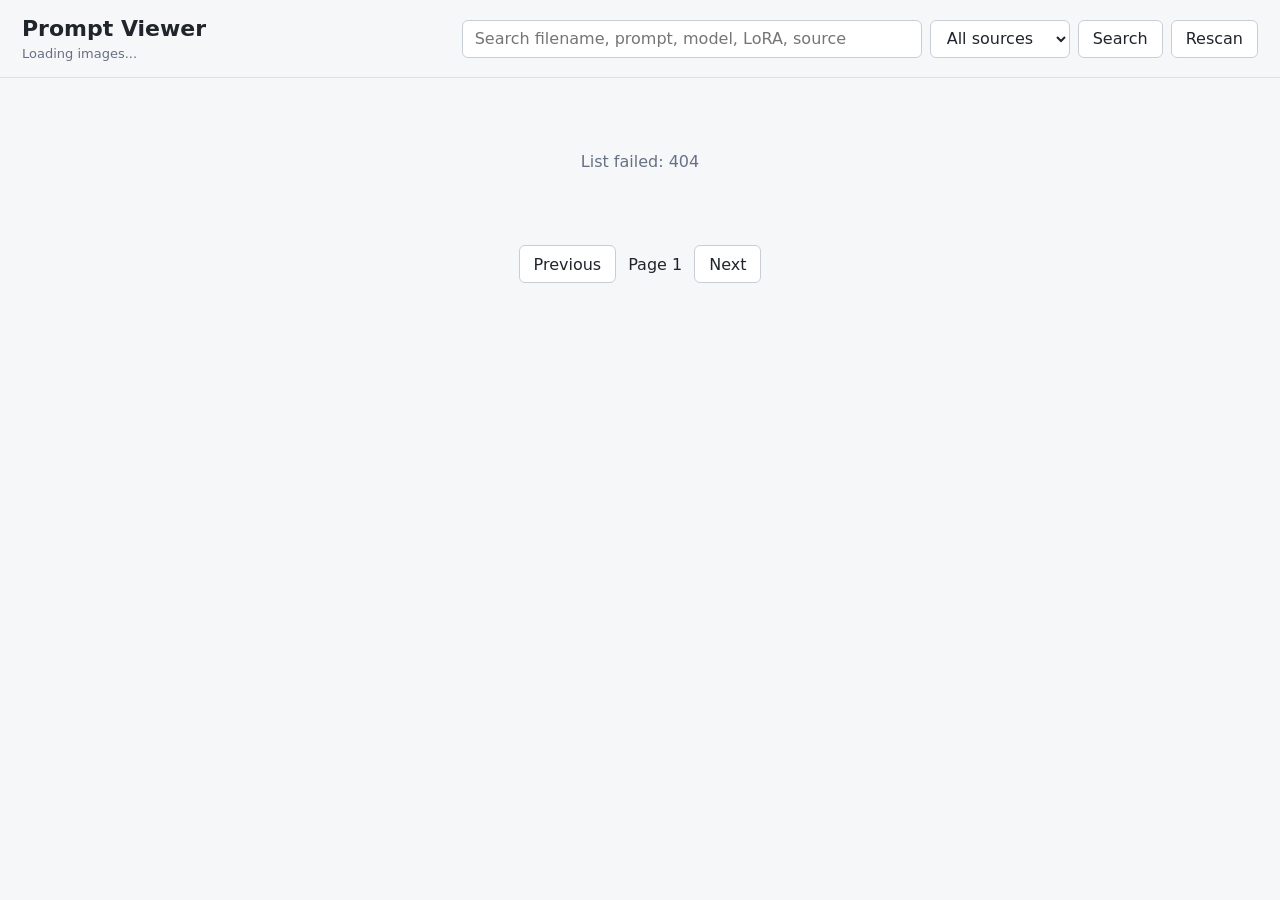
==== static/index.html @ 09f15628 "Build prompt viewer service" ====
<!doctype html>
<html lang="en">
  <head>
    <meta charset="utf-8">
    <meta name="viewport" content="width=device-width, initial-scale=1">
    <title>Prompt Viewer</title>
    <link rel="stylesheet" href="/static/styles.css">
  </head>
  <body>
    <header class="topbar">
      <div>
        <h1>Prompt Viewer</h1>
        <p id="count">Loading images...</p>
      </div>
      <form id="filters" class="filters">
        <input id="search" type="search" placeholder="Search filename, prompt, model, LoRA, source">
        <select id="source">
          <option value="">All sources</option>
          <option value="comfyui">comfyui</option>
        </select>
        <button type="submit">Search</button>
        <button id="rescan" type="button">Rescan</button>
      </form>
    </header>

    <main>
      <section id="grid" class="grid" aria-live="polite"></section>
      <nav class="pager">
        <button id="prev" type="button">Previous</button>
        <span id="pageLabel">Page 1</span>
        <button id="next" type="button">Next</button>
      </nav>
    </main>

    <script src="/static/app.js"></script>
  </body>
</html>
---- static/styles.css ----
:root {
  color-scheme: light;
  font-family: Inter, ui-sans-serif, system-ui, -apple-system, BlinkMacSystemFont, "Segoe UI", sans-serif;
  background: #f6f7f9;
  color: #20242c;
}

* {
  box-sizing: border-box;
}

body {
  margin: 0;
}

button,
input,
select {
  font: inherit;
}

button {
  min-height: 38px;
  border: 1px solid #c8ced8;
  border-radius: 6px;
  background: #ffffff;
  color: #20242c;
  padding: 0 14px;
  cursor: pointer;
}

button:disabled {
  color: #8b93a1;
  cursor: default;
}

.topbar {
  position: sticky;
  top: 0;
  z-index: 4;
  display: flex;
  gap: 20px;
  align-items: center;
  justify-content: space-between;
  padding: 16px 22px;
  border-bottom: 1px solid #dce1e8;
  background: rgba(246, 247, 249, 0.94);
  backdrop-filter: blur(10px);
}

h1 {
  margin: 0;
  font-size: 22px;
  line-height: 1.2;
}

.topbar p {
  margin: 4px 0 0;
  color: #667084;
  font-size: 13px;
}

.filters {
  display: grid;
  grid-template-columns: minmax(260px, 460px) 140px auto auto;
  gap: 8px;
  align-items: center;
}

input,
select {
  width: 100%;
  min-height: 38px;
  border: 1px solid #c8ced8;
  border-radius: 6px;
  background: #ffffff;
  color: #20242c;
  padding: 0 12px;
}

main {
  padding: 22px;
}

.grid {
  display: grid;
  grid-template-columns: repeat(auto-fill, minmax(190px, 1fr));
  gap: 14px;
}

.card {
  display: grid;
  grid-template-rows: 180px auto;
  overflow: hidden;
  border: 1px solid #dce1e8;
  border-radius: 8px;
  background: #ffffff;
  color: inherit;
  cursor: pointer;
  text-decoration: none;
}

.thumb {
  width: 100%;
  height: 180px;
  object-fit: cover;
  background: #e8ecf2;
}

.meta {
  padding: 10px;
}

.name {
  margin: 0;
  overflow: hidden;
  text-overflow: ellipsis;
  white-space: nowrap;
  font-weight: 650;
  font-size: 14px;
}

.sub {
  display: flex;
  gap: 8px;
  align-items: center;
  margin-top: 8px;
  color: #667084;
  font-size: 12px;
}

.badge {
  display: inline-flex;
  align-items: center;
  min-height: 22px;
  border-radius: 999px;
  background: #e9f1ff;
  color: #23559f;
  padding: 0 8px;
  font-size: 12px;
}

.badge.error {
  background: #ffecec;
  color: #a93b3b;
}

.pager {
  display: flex;
  justify-content: center;
  align-items: center;
  gap: 12px;
  padding: 22px 0 8px;
}

.imagePage {
  padding-top: 64px;
}

.viewerBar {
  position: fixed;
  top: 0;
  left: 0;
  right: 0;
  z-index: 5;
  display: flex;
  gap: 10px;
  align-items: center;
  min-width: 0;
  overflow-x: auto;
  white-space: nowrap;
  padding: 12px;
  border-bottom: 1px solid #e4e8ee;
  background: #ffffff;
}

.viewerBar button,
.buttonLink {
  flex: 0 0 auto;
}

.buttonLink {
  display: inline-flex;
  align-items: center;
  min-height: 38px;
  border: 1px solid #c8ced8;
  border-radius: 6px;
  background: #ffffff;
  color: #20242c;
  padding: 0 14px;
  text-decoration: none;
}

.viewerBar span {
  flex: 0 0 auto;
  color: #667084;
  font-size: 13px;
  text-align: center;
}

.viewerBar #sizeMode {
  margin-left: 0;
}

.thumbNav {
  display: flex;
  flex: 1 1 auto;
  gap: 6px;
  align-items: center;
  min-width: 160px;
  overflow-x: auto;
  padding: 2px 0;
}

.thumbNavItem {
  flex: 0 0 auto;
  width: 44px;
  height: 44px;
  overflow: hidden;
  border: 2px solid transparent;
  border-radius: 6px;
  background: #edf1f6;
}

.thumbNavItem.current {
  border-color: #23559f;
}

.thumbNavItem img {
  width: 100%;
  height: 100%;
  object-fit: cover;
  display: block;
}

.viewerMain {
  display: grid;
  grid-template-columns: minmax(0, 1fr) minmax(360px, 520px);
  gap: 18px;
  padding: 18px;
}

.viewerImageArea {
  min-width: 0;
}

.viewerPreviewFrame {
  max-width: 100%;
  max-height: calc(100vh - 92px);
  overflow: auto;
  border-radius: 8px;
  background: #f1f3f6;
}

.viewerPreview {
  display: block;
  width: 100%;
  max-height: calc(100vh - 92px);
  object-fit: contain;
  cursor: zoom-in;
}

.viewerPreview.originalSize {
  width: auto;
  max-width: none;
  max-height: none;
  object-fit: initial;
  cursor: zoom-out;
}

.viewerDetail {
  min-width: 0;
}

.viewerDetail h1 {
  margin: 0 0 12px;
  font-size: 20px;
  overflow-wrap: anywhere;
}

.originalSizeMode .viewerMain {
  display: block;
  padding: 12px;
}

.originalSizeMode .viewerPreviewFrame {
  max-height: none;
  overflow: visible;
  border-radius: 0;
}

.originalSizeMode .viewerDetail {
  margin-top: 16px;
}

.kv {
  display: grid;
  grid-template-columns: 130px 1fr;
  gap: 8px 12px;
  margin: 12px 0;
  font-size: 13px;
}

.kv dt {
  color: #667084;
}

.kv dd {
  margin: 0;
  overflow-wrap: anywhere;
}

.sectionTitle {
  margin: 20px 0 8px;
  font-size: 14px;
  color: #3d4655;
}

.list {
  margin: 0;
  padding: 0;
  list-style: none;
}

.list li,
.prompt,
.errorBox {
  margin: 0 0 8px;
  border: 1px solid #e2e7ee;
  border-radius: 8px;
  background: #fafbfc;
  padding: 10px;
  overflow-wrap: anywhere;
  font-size: 13px;
  line-height: 1.45;
}

.prompt {
  white-space: pre-wrap;
}

.errorBox {
  border-color: #ffd2d2;
  background: #fff7f7;
  color: #8f2f2f;
}

.empty {
  grid-column: 1 / -1;
  color: #667084;
  padding: 36px 0;
  text-align: center;
}

@media (max-width: 820px) {
  .topbar {
    align-items: stretch;
    flex-direction: column;
  }

  .filters {
    grid-template-columns: 1fr 120px;
  }

  .filters input {
    grid-column: 1 / -1;
  }

  main {
    padding: 14px;
  }

  .viewerMain {
    grid-template-columns: 1fr;
  }
}

@media (max-width: 520px) {
  .grid {
    grid-template-columns: repeat(auto-fill, minmax(150px, 1fr));
  }

  .card,
  .thumb {
    grid-template-rows: 150px auto;
    height: 150px;
  }

  .kv {
    grid-template-columns: 1fr;
  }

  .viewerBar {
    padding: 10px;
  }

  .viewerBar button,
  .buttonLink {
    min-height: 34px;
    padding: 0 9px;
  }

  .thumbNav {
    min-width: 120px;
  }

  .thumbNavItem {
    width: 38px;
    height: 38px;
  }
}
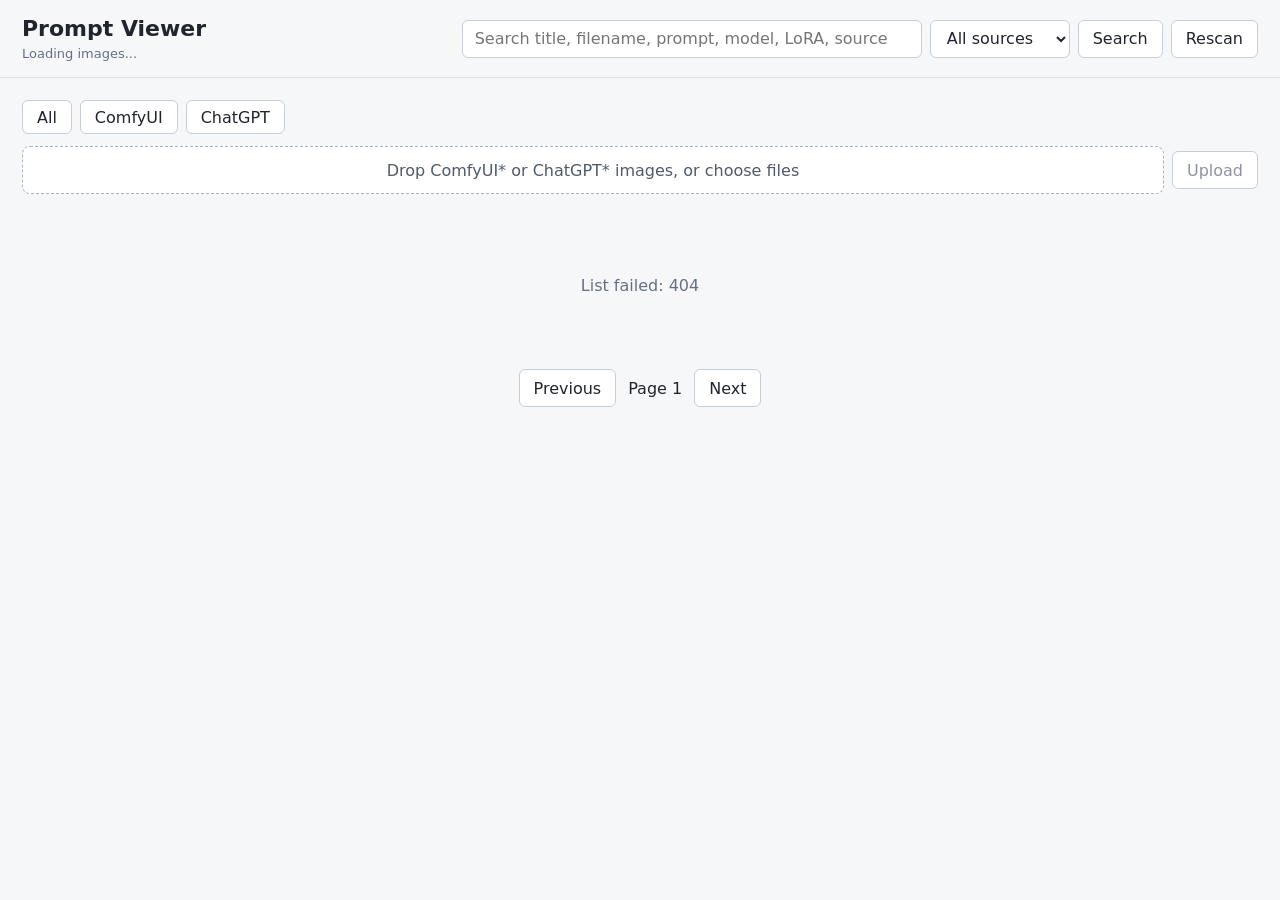
==== commit 48746286: "Add editable image titles and ChatGPT metadata" ====
--- a/static/index.html
+++ b/static/index.html
@@ -13,10 +13,11 @@
         <p id="count">Loading images...</p>
       </div>
       <form id="filters" class="filters">
-        <input id="search" type="search" placeholder="Search filename, prompt, model, LoRA, source">
+        <input id="search" type="search" placeholder="Search title, filename, prompt, model, LoRA, source">
         <select id="source">
           <option value="">All sources</option>
           <option value="comfyui">comfyui</option>
+          <option value="chatgpt">chatgpt</option>
         </select>
         <button type="submit">Search</button>
         <button id="rescan" type="button">Rescan</button>
@@ -24,6 +25,21 @@
     </header>
 
     <main>
+      <section class="uploadPanel" id="uploadPanel">
+        <div class="sourceTabs" id="sourceTabs" aria-label="Source filter">
+          <button type="button" data-source="">All</button>
+          <button type="button" data-source="comfyui">ComfyUI</button>
+          <button type="button" data-source="chatgpt">ChatGPT</button>
+        </div>
+        <div class="uploadControls">
+          <label class="dropZone" id="dropZone">
+            <input id="fileInput" type="file" multiple accept=".png,.jpg,.jpeg,image/png,image/jpeg">
+            <span id="dropLabel">Drop ComfyUI* or ChatGPT* images, or choose files</span>
+          </label>
+          <button id="uploadButton" type="button" disabled>Upload</button>
+        </div>
+        <div class="uploadList" id="uploadList"></div>
+      </section>
       <section id="grid" class="grid" aria-live="polite"></section>
       <nav class="pager">
         <button id="prev" type="button">Previous</button>
--- a/static/styles.css
+++ b/static/styles.css
@@ -15,7 +15,8 @@
 
 button,
 input,
-select {
+select,
+textarea {
   font: inherit;
 }
 
@@ -32,6 +33,12 @@
 button:disabled {
   color: #8b93a1;
   cursor: default;
+}
+
+button.active {
+  border-color: #23559f;
+  background: #e9f1ff;
+  color: #23559f;
 }
 
 .topbar {
@@ -68,7 +75,8 @@
 }
 
 input,
-select {
+select,
+textarea {
   width: 100%;
   min-height: 38px;
   border: 1px solid #c8ced8;
@@ -78,8 +86,165 @@
   padding: 0 12px;
 }
 
+textarea {
+  padding: 8px 10px;
+  resize: vertical;
+}
+
 main {
   padding: 22px;
+}
+
+.uploadPanel {
+  display: grid;
+  gap: 12px;
+  margin-bottom: 18px;
+}
+
+.sourceTabs,
+.uploadControls {
+  display: flex;
+  flex-wrap: wrap;
+  gap: 8px;
+  align-items: center;
+}
+
+.sourceTabs button {
+  min-height: 34px;
+}
+
+.dropZone {
+  display: inline-flex;
+  flex: 1 1 300px;
+  align-items: center;
+  justify-content: center;
+  min-height: 48px;
+  border: 1px dashed #aab3c2;
+  border-radius: 8px;
+  background: #ffffff;
+  color: #4f5a6c;
+  cursor: pointer;
+  padding: 0 14px;
+}
+
+.dropZone.dragging {
+  border-color: #23559f;
+  background: #edf5ff;
+}
+
+.dropZone input {
+  display: none;
+}
+
+.uploadList {
+  display: grid;
+  gap: 8px;
+}
+
+.uploadItem {
+  display: grid;
+  grid-template-columns: 74px minmax(180px, 1fr) minmax(260px, 2fr);
+  gap: 10px;
+  align-items: start;
+  border: 1px solid #dce1e8;
+  border-radius: 8px;
+  background: #ffffff;
+  padding: 10px;
+}
+
+.uploadThumb {
+  display: block;
+  width: 74px;
+  height: 74px;
+  border-radius: 6px;
+  background: #e8ecf2;
+  object-fit: cover;
+}
+
+.uploadItem strong,
+.uploadItem em,
+.uploadItem span {
+  display: block;
+}
+
+.uploadItem strong {
+  overflow-wrap: anywhere;
+  font-size: 13px;
+}
+
+.uploadItem span {
+  margin-top: 4px;
+  color: #667084;
+  font-size: 12px;
+}
+
+.uploadType {
+  display: inline-flex;
+  width: fit-content;
+  min-height: 20px;
+  align-items: center;
+  margin-top: 6px;
+  border-radius: 999px;
+  padding: 0 8px;
+  background: #e9f1ff;
+  color: #23559f;
+  font-size: 12px;
+  font-style: normal;
+}
+
+.uploadType.chatgpt {
+  background: #eaf7ef;
+  color: #27643b;
+}
+
+.uploadType.unknown {
+  background: #ffecec;
+  color: #a93b3b;
+}
+
+.uploadItem textarea {
+  width: 100%;
+  min-height: 74px;
+  font-size: 13px;
+}
+
+.uploadMetadata {
+  display: grid;
+  gap: 8px;
+}
+
+.uploadField {
+  display: grid;
+  gap: 4px;
+}
+
+.uploadField span {
+  color: #667084;
+  font-size: 12px;
+}
+
+.uploadField input {
+  font-size: 13px;
+}
+
+.uploadTitleField {
+  display: block;
+}
+
+.uploadTitleField input {
+  min-height: 0;
+  padding: 0;
+  border-color: transparent;
+  background: transparent;
+  font-size: 13px;
+  font-weight: 650;
+}
+
+.uploadTitleField input:hover,
+.uploadTitleField input:focus {
+  border-color: #c8ced8;
+  background: #ffffff;
+  padding: 0 8px;
 }
 
 .grid {
@@ -276,6 +441,71 @@
   margin: 0 0 12px;
   font-size: 20px;
   overflow-wrap: anywhere;
+}
+
+.metadataHeader {
+  margin-bottom: 12px;
+}
+
+.editableValue {
+  display: block;
+  width: 100%;
+  min-height: 0;
+  border: 1px solid transparent;
+  border-radius: 6px;
+  background: transparent;
+  padding: 4px 6px;
+  color: inherit;
+  text-align: left;
+}
+
+.editableValue:hover,
+.editableValue:focus {
+  border-color: #c8ced8;
+  background: #ffffff;
+}
+
+.titleEditable {
+  font-size: 20px;
+  font-weight: 700;
+  line-height: 1.2;
+  overflow-wrap: anywhere;
+}
+
+.editablePrompt {
+  white-space: pre-wrap;
+}
+
+.inlineEditor {
+  display: grid;
+  gap: 8px;
+  margin-bottom: 8px;
+}
+
+.titleInlineEditor {
+  margin-bottom: 12px;
+}
+
+.inlineInput {
+  font-size: 20px;
+  font-weight: 700;
+}
+
+.inlineTextarea {
+  min-height: 180px;
+  line-height: 1.45;
+}
+
+.inlineActions {
+  display: flex;
+  flex-wrap: wrap;
+  gap: 8px;
+  align-items: center;
+}
+
+.inlineActions span {
+  color: #667084;
+  font-size: 13px;
 }
 
 .originalSizeMode .viewerMain {
@@ -366,6 +596,19 @@
     grid-column: 1 / -1;
   }
 
+  .uploadItem {
+    grid-template-columns: 62px 1fr;
+  }
+
+  .uploadItem textarea {
+    grid-column: 1 / -1;
+  }
+
+  .uploadThumb {
+    width: 62px;
+    height: 62px;
+  }
+
   main {
     padding: 14px;
   }
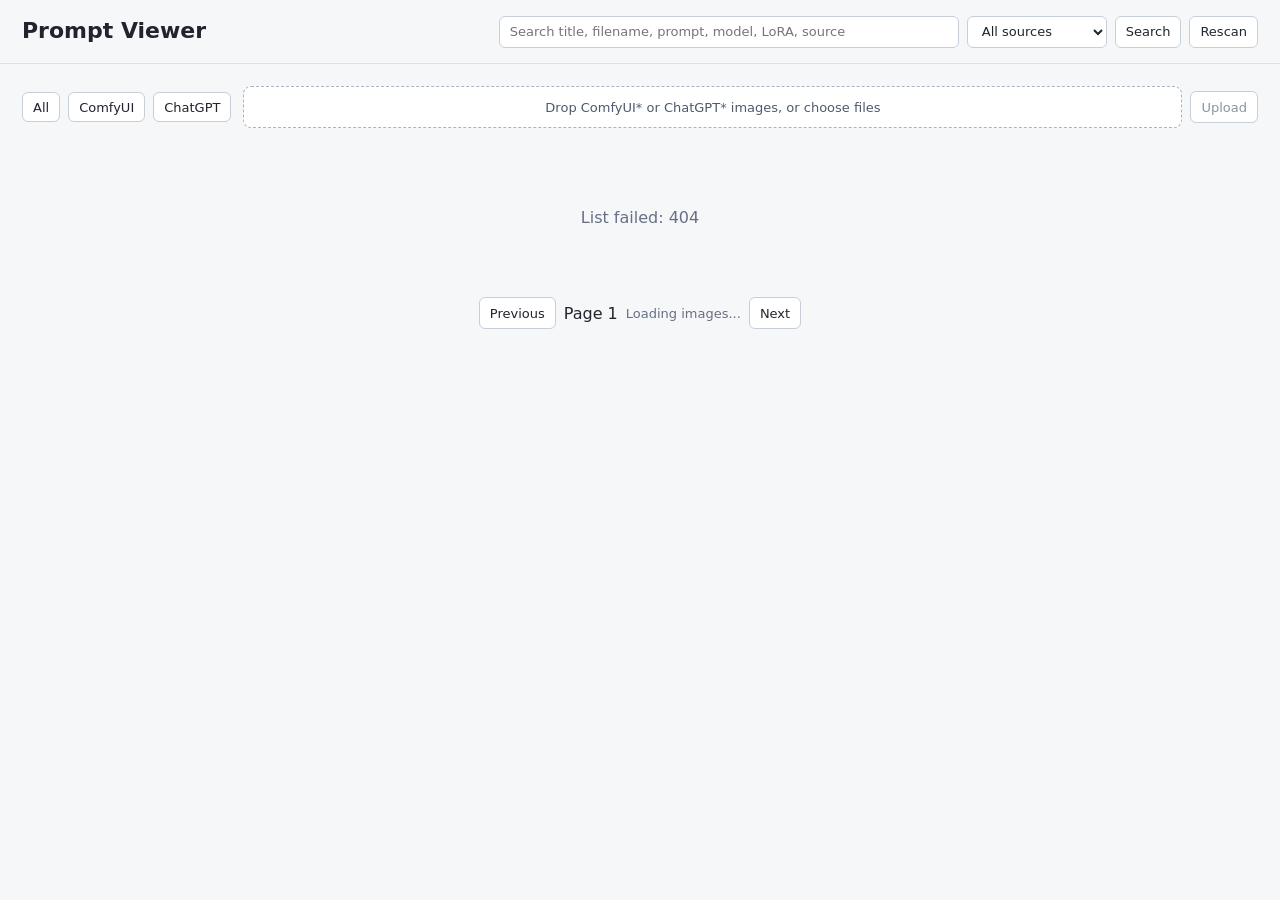
==== commit df861f76: "Refine upload and gallery UI" ====
--- a/static/index.html
+++ b/static/index.html
@@ -10,7 +10,6 @@
     <header class="topbar">
       <div>
         <h1>Prompt Viewer</h1>
-        <p id="count">Loading images...</p>
       </div>
       <form id="filters" class="filters">
         <input id="search" type="search" placeholder="Search title, filename, prompt, model, LoRA, source">
@@ -26,17 +25,19 @@
 
     <main>
       <section class="uploadPanel" id="uploadPanel">
-        <div class="sourceTabs" id="sourceTabs" aria-label="Source filter">
-          <button type="button" data-source="">All</button>
-          <button type="button" data-source="comfyui">ComfyUI</button>
-          <button type="button" data-source="chatgpt">ChatGPT</button>
-        </div>
-        <div class="uploadControls">
-          <label class="dropZone" id="dropZone">
-            <input id="fileInput" type="file" multiple accept=".png,.jpg,.jpeg,image/png,image/jpeg">
-            <span id="dropLabel">Drop ComfyUI* or ChatGPT* images, or choose files</span>
-          </label>
-          <button id="uploadButton" type="button" disabled>Upload</button>
+        <div class="uploadBar">
+          <div class="sourceTabs" id="sourceTabs" aria-label="Source filter">
+            <button type="button" data-source="">All</button>
+            <button type="button" data-source="comfyui">ComfyUI</button>
+            <button type="button" data-source="chatgpt">ChatGPT</button>
+          </div>
+          <div class="uploadControls">
+            <label class="dropZone" id="dropZone">
+              <input id="fileInput" type="file" multiple accept=".png,.jpg,.jpeg,image/png,image/jpeg">
+              <span id="dropLabel">Drop ComfyUI* or ChatGPT* images, or choose files</span>
+            </label>
+            <button id="uploadButton" type="button" disabled>Upload</button>
+          </div>
         </div>
         <div class="uploadList" id="uploadList"></div>
       </section>
@@ -44,6 +45,7 @@
       <nav class="pager">
         <button id="prev" type="button">Previous</button>
         <span id="pageLabel">Page 1</span>
+        <span id="count" class="pagerCount">Loading images...</span>
         <button id="next" type="button">Next</button>
       </nav>
     </main>
--- a/static/styles.css
+++ b/static/styles.css
@@ -21,13 +21,14 @@
 }
 
 button {
-  min-height: 38px;
+  min-height: 32px;
   border: 1px solid #c8ced8;
   border-radius: 6px;
   background: #ffffff;
   color: #20242c;
-  padding: 0 14px;
+  padding: 0 10px;
   cursor: pointer;
+  font-size: 13px;
 }
 
 button:disabled {
@@ -49,7 +50,8 @@
   gap: 20px;
   align-items: center;
   justify-content: space-between;
-  padding: 16px 22px;
+  min-height: 64px;
+  padding: 10px 22px;
   border-bottom: 1px solid #dce1e8;
   background: rgba(246, 247, 249, 0.94);
   backdrop-filter: blur(10px);
@@ -74,16 +76,24 @@
   align-items: center;
 }
 
+.filters input,
+.filters select,
+.filters button {
+  min-height: 32px;
+  height: 32px;
+  font-size: 13px;
+}
+
 input,
 select,
 textarea {
   width: 100%;
-  min-height: 38px;
+  min-height: 34px;
   border: 1px solid #c8ced8;
   border-radius: 6px;
   background: #ffffff;
   color: #20242c;
-  padding: 0 12px;
+  padding: 0 10px;
 }
 
 textarea {
@@ -97,34 +107,56 @@
 
 .uploadPanel {
   display: grid;
+  gap: 10px;
+  margin-bottom: 18px;
+}
+
+.uploadBar {
+  display: flex;
+  align-items: center;
   gap: 12px;
-  margin-bottom: 18px;
 }
 
 .sourceTabs,
 .uploadControls {
   display: flex;
-  flex-wrap: wrap;
   gap: 8px;
   align-items: center;
 }
 
+.sourceTabs {
+  flex: 0 0 auto;
+}
+
+.uploadControls {
+  flex: 1 1 420px;
+  min-width: 320px;
+}
+
 .sourceTabs button {
-  min-height: 34px;
+  min-height: 30px;
 }
 
 .dropZone {
   display: inline-flex;
   flex: 1 1 300px;
+  min-width: 0;
   align-items: center;
   justify-content: center;
-  min-height: 48px;
+  min-height: 42px;
   border: 1px dashed #aab3c2;
   border-radius: 8px;
   background: #ffffff;
   color: #4f5a6c;
   cursor: pointer;
-  padding: 0 14px;
+  padding: 0 12px;
+  font-size: 13px;
+}
+
+.dropZone span {
+  overflow: hidden;
+  text-overflow: ellipsis;
+  white-space: nowrap;
 }
 
 .dropZone.dragging {
@@ -143,9 +175,9 @@
 
 .uploadItem {
   display: grid;
-  grid-template-columns: 74px minmax(180px, 1fr) minmax(260px, 2fr);
+  grid-template-columns: 28px 74px minmax(180px, 1fr) minmax(260px, 2fr);
   gap: 10px;
-  align-items: start;
+  align-items: center;
   border: 1px solid #dce1e8;
   border-radius: 8px;
   background: #ffffff;
@@ -159,6 +191,7 @@
   border-radius: 6px;
   background: #e8ecf2;
   object-fit: cover;
+  object-position: center 25%;
 }
 
 .uploadItem strong,
@@ -247,6 +280,29 @@
   padding: 0 8px;
 }
 
+.removeUpload {
+  display: inline-flex;
+  width: 28px;
+  height: 28px;
+  min-height: 28px;
+  align-items: center;
+  justify-content: center;
+  border-color: transparent;
+  border-radius: 50%;
+  background: transparent;
+  color: #667084;
+  padding: 0;
+  font-size: 22px;
+  line-height: 1;
+}
+
+.removeUpload:hover,
+.removeUpload:focus {
+  border-color: #ffd2d2;
+  background: #fff0f0;
+  color: #a93b3b;
+}
+
 .grid {
   display: grid;
   grid-template-columns: repeat(auto-fill, minmax(190px, 1fr));
@@ -269,10 +325,12 @@
   width: 100%;
   height: 180px;
   object-fit: cover;
+  object-position: center 25%;
   background: #e8ecf2;
 }
 
 .meta {
+  min-width: 0;
   padding: 10px;
 }
 
@@ -286,16 +344,28 @@
 }
 
 .sub {
-  display: flex;
+  display: grid;
+  grid-template-columns: minmax(0, max-content) minmax(5.5rem, 1fr);
   gap: 8px;
   align-items: center;
   margin-top: 8px;
   color: #667084;
   font-size: 12px;
+}
+
+.cardDate {
+  min-width: 0;
+  overflow: hidden;
+  text-overflow: ellipsis;
+  white-space: nowrap;
+  text-align: right;
 }
 
 .badge {
   display: inline-flex;
+  min-width: 0;
+  width: fit-content;
+  max-width: 100%;
   align-items: center;
   min-height: 22px;
   border-radius: 999px;
@@ -303,6 +373,14 @@
   color: #23559f;
   padding: 0 8px;
   font-size: 12px;
+  overflow: hidden;
+  text-overflow: ellipsis;
+  white-space: nowrap;
+}
+
+.badge.chatgpt {
+  background: #eaf7ef;
+  color: #27643b;
 }
 
 .badge.error {
@@ -314,8 +392,13 @@
   display: flex;
   justify-content: center;
   align-items: center;
-  gap: 12px;
-  padding: 22px 0 8px;
+  gap: 8px;
+  padding: 18px 0 6px;
+}
+
+.pagerCount {
+  color: #667084;
+  font-size: 13px;
 }
 
 .imagePage {
@@ -329,12 +412,13 @@
   right: 0;
   z-index: 5;
   display: flex;
-  gap: 10px;
-  align-items: center;
+  gap: 8px;
+  align-items: center;
+  min-height: 64px;
   min-width: 0;
   overflow-x: auto;
   white-space: nowrap;
-  padding: 12px;
+  padding: 10px;
   border-bottom: 1px solid #e4e8ee;
   background: #ffffff;
 }
@@ -347,13 +431,14 @@
 .buttonLink {
   display: inline-flex;
   align-items: center;
-  min-height: 38px;
+  min-height: 32px;
   border: 1px solid #c8ced8;
   border-radius: 6px;
   background: #ffffff;
   color: #20242c;
-  padding: 0 14px;
+  padding: 0 10px;
   text-decoration: none;
+  font-size: 13px;
 }
 
 .viewerBar span {
@@ -374,13 +459,19 @@
   align-items: center;
   min-width: 160px;
   overflow-x: auto;
-  padding: 2px 0;
+  overflow-y: hidden;
+  padding: 0;
+  scrollbar-width: none;
+}
+
+.thumbNav::-webkit-scrollbar {
+  display: none;
 }
 
 .thumbNavItem {
   flex: 0 0 auto;
-  width: 44px;
-  height: 44px;
+  width: 40px;
+  height: 40px;
   overflow: hidden;
   border: 2px solid transparent;
   border-radius: 6px;
@@ -395,6 +486,7 @@
   width: 100%;
   height: 100%;
   object-fit: cover;
+  object-position: center 25%;
   display: block;
 }
 
@@ -499,7 +591,7 @@
 .inlineActions {
   display: flex;
   flex-wrap: wrap;
-  gap: 8px;
+  gap: 6px;
   align-items: center;
 }
 
@@ -596,12 +688,21 @@
     grid-column: 1 / -1;
   }
 
+  .uploadBar {
+    gap: 10px;
+  }
+
   .uploadItem {
-    grid-template-columns: 62px 1fr;
+    grid-template-columns: 28px 62px 1fr;
+    align-items: center;
   }
 
   .uploadItem textarea {
-    grid-column: 1 / -1;
+    grid-column: 2 / -1;
+  }
+
+  .uploadMetadata {
+    grid-column: 2 / -1;
   }
 
   .uploadThumb {
@@ -609,12 +710,28 @@
     height: 62px;
   }
 
+  .removeUpload {
+    grid-row: 1;
+  }
+
   main {
     padding: 14px;
   }
 
   .viewerMain {
     grid-template-columns: 1fr;
+  }
+}
+
+@media (max-width: 700px) {
+  .uploadBar {
+    align-items: stretch;
+    flex-direction: column;
+  }
+
+  .uploadControls {
+    flex: none;
+    min-width: 0;
   }
 }
 
@@ -634,13 +751,13 @@
   }
 
   .viewerBar {
-    padding: 10px;
+    padding: 8px;
   }
 
   .viewerBar button,
   .buttonLink {
-    min-height: 34px;
-    padding: 0 9px;
+    min-height: 30px;
+    padding: 0 8px;
   }
 
   .thumbNav {
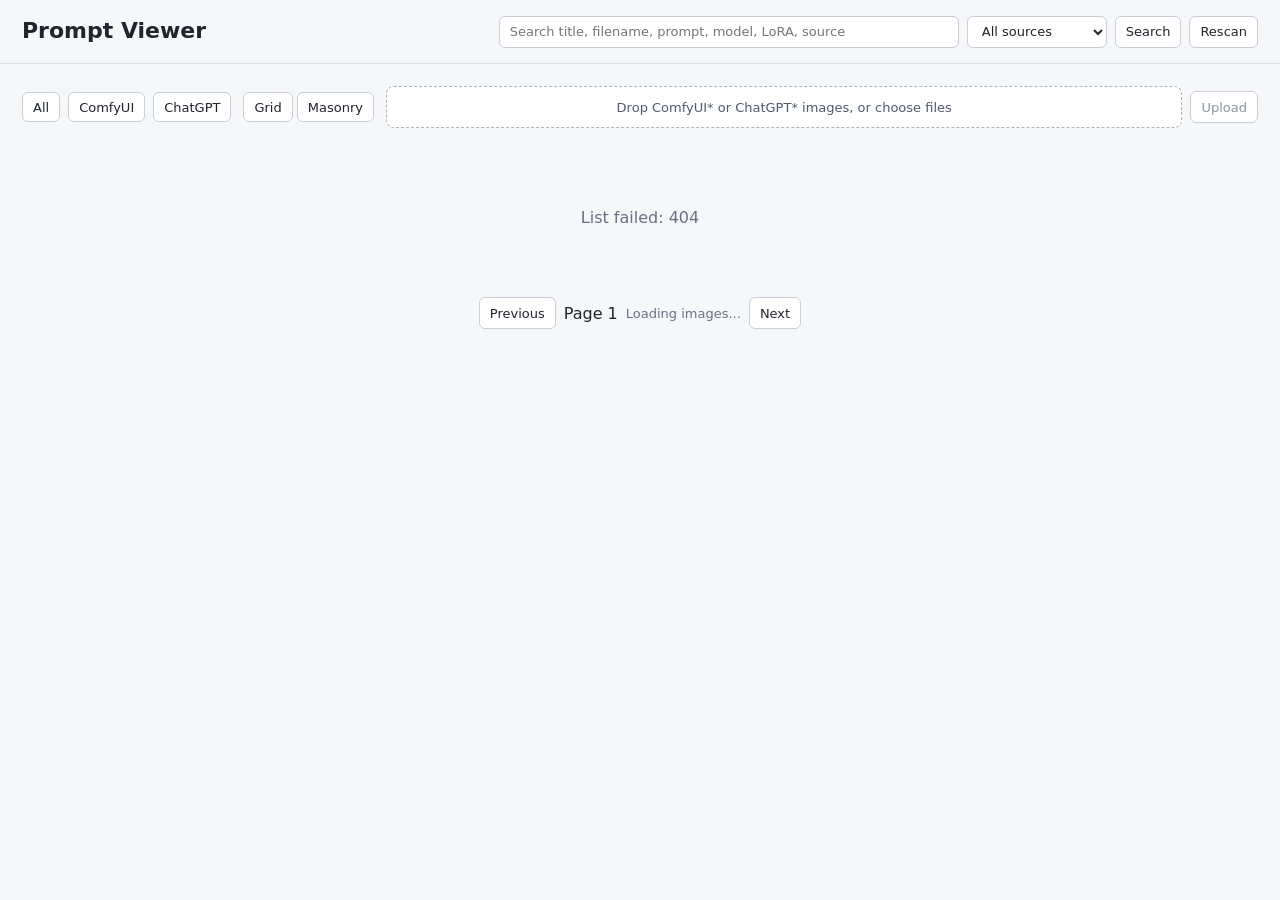
==== commit f43c6aa1: "Add masonry gallery view" ====
--- a/static/index.html
+++ b/static/index.html
@@ -26,10 +26,16 @@
     <main>
       <section class="uploadPanel" id="uploadPanel">
         <div class="uploadBar">
-          <div class="sourceTabs" id="sourceTabs" aria-label="Source filter">
-            <button type="button" data-source="">All</button>
-            <button type="button" data-source="comfyui">ComfyUI</button>
-            <button type="button" data-source="chatgpt">ChatGPT</button>
+          <div class="galleryControls">
+            <div class="sourceTabs" id="sourceTabs" aria-label="Source filter">
+              <button type="button" data-source="">All</button>
+              <button type="button" data-source="comfyui">ComfyUI</button>
+              <button type="button" data-source="chatgpt">ChatGPT</button>
+            </div>
+            <div class="viewToggle" id="viewToggle" aria-label="Gallery view">
+              <button type="button" data-view="grid" title="Grid view" aria-label="Grid view">Grid</button>
+              <button type="button" data-view="masonry" title="Masonry view" aria-label="Masonry view">Masonry</button>
+            </div>
           </div>
           <div class="uploadControls">
             <label class="dropZone" id="dropZone">
--- a/static/styles.css
+++ b/static/styles.css
@@ -117,6 +117,13 @@
   gap: 12px;
 }
 
+.galleryControls {
+  display: flex;
+  flex: 0 0 auto;
+  gap: 12px;
+  align-items: center;
+}
+
 .sourceTabs,
 .uploadControls {
   display: flex;
@@ -124,8 +131,19 @@
   align-items: center;
 }
 
-.sourceTabs {
+.sourceTabs,
+.viewToggle {
   flex: 0 0 auto;
+}
+
+.viewToggle {
+  display: flex;
+  gap: 4px;
+  align-items: center;
+}
+
+.viewToggle button {
+  min-height: 30px;
 }
 
 .uploadControls {
@@ -235,6 +253,21 @@
   color: #a93b3b;
 }
 
+.uploadMetaLine {
+  display: flex;
+  flex-wrap: wrap;
+  gap: 6px;
+  align-items: center;
+  margin-top: 6px;
+}
+
+.uploadSourceSelect {
+  width: auto;
+  min-height: 24px;
+  padding: 0 24px 0 8px;
+  font-size: 12px;
+}
+
 .uploadItem textarea {
   width: 100%;
   min-height: 74px;
@@ -307,6 +340,23 @@
   display: grid;
   grid-template-columns: repeat(auto-fill, minmax(190px, 1fr));
   gap: 14px;
+}
+
+.grid.masonry {
+  display: block;
+  column-gap: 14px;
+  column-width: 220px;
+}
+
+.grid.masonry .card {
+  display: block;
+  break-inside: avoid;
+  margin: 0 0 14px;
+}
+
+.grid.masonry .thumb {
+  display: block;
+  height: auto;
 }
 
 .card {
@@ -519,7 +569,8 @@
 
 .viewerPreview.originalSize {
   width: auto;
-  max-width: none;
+  max-width: 100%;
+  height: auto;
   max-height: none;
   object-fit: initial;
   cursor: zoom-out;
@@ -536,7 +587,44 @@
 }
 
 .metadataHeader {
+  display: flex;
+  gap: 4px;
+  align-items: flex-start;
   margin-bottom: 12px;
+}
+
+.openOriginalButton {
+  display: inline-flex;
+  flex: 0 0 auto;
+  align-items: center;
+  justify-content: center;
+  width: 32px;
+  min-height: 32px;
+  border: 1px solid #dce1e8;
+  border-radius: 6px;
+  background: transparent;
+  color: #20242c;
+  padding: 0;
+  outline: none;
+  text-decoration: none;
+  font-size: 17px;
+  line-height: 1;
+}
+
+.openOriginalButton:hover,
+.openOriginalButton:focus {
+  background: transparent;
+  color: #20242c;
+}
+
+.metadataHeader .titleEditable,
+.metadataHeader .titleInlineEditor {
+  flex: 1 1 auto;
+  min-width: 0;
+}
+
+.metadataHeader .titleInlineEditor {
+  margin-bottom: 0;
 }
 
 .editableValue {
@@ -636,6 +724,34 @@
   margin: 20px 0 8px;
   font-size: 14px;
   color: #3d4655;
+}
+
+.debugDetails {
+  margin-top: 20px;
+  border-top: 1px solid #e2e7ee;
+  padding-top: 12px;
+  font-size: 13px;
+}
+
+.debugDetails summary {
+  width: fit-content;
+  cursor: pointer;
+  color: #3d4655;
+  font-weight: 650;
+}
+
+.debugMetadata {
+  margin: 10px 0 0;
+  max-height: 360px;
+  overflow: auto;
+  border: 1px solid #e2e7ee;
+  border-radius: 8px;
+  background: #fafbfc;
+  padding: 10px;
+  font-size: 12px;
+  line-height: 1.45;
+  white-space: pre-wrap;
+  overflow-wrap: anywhere;
 }
 
 .list {
@@ -729,6 +845,11 @@
     flex-direction: column;
   }
 
+  .galleryControls {
+    flex-wrap: wrap;
+    gap: 8px;
+  }
+
   .uploadControls {
     flex: none;
     min-width: 0;
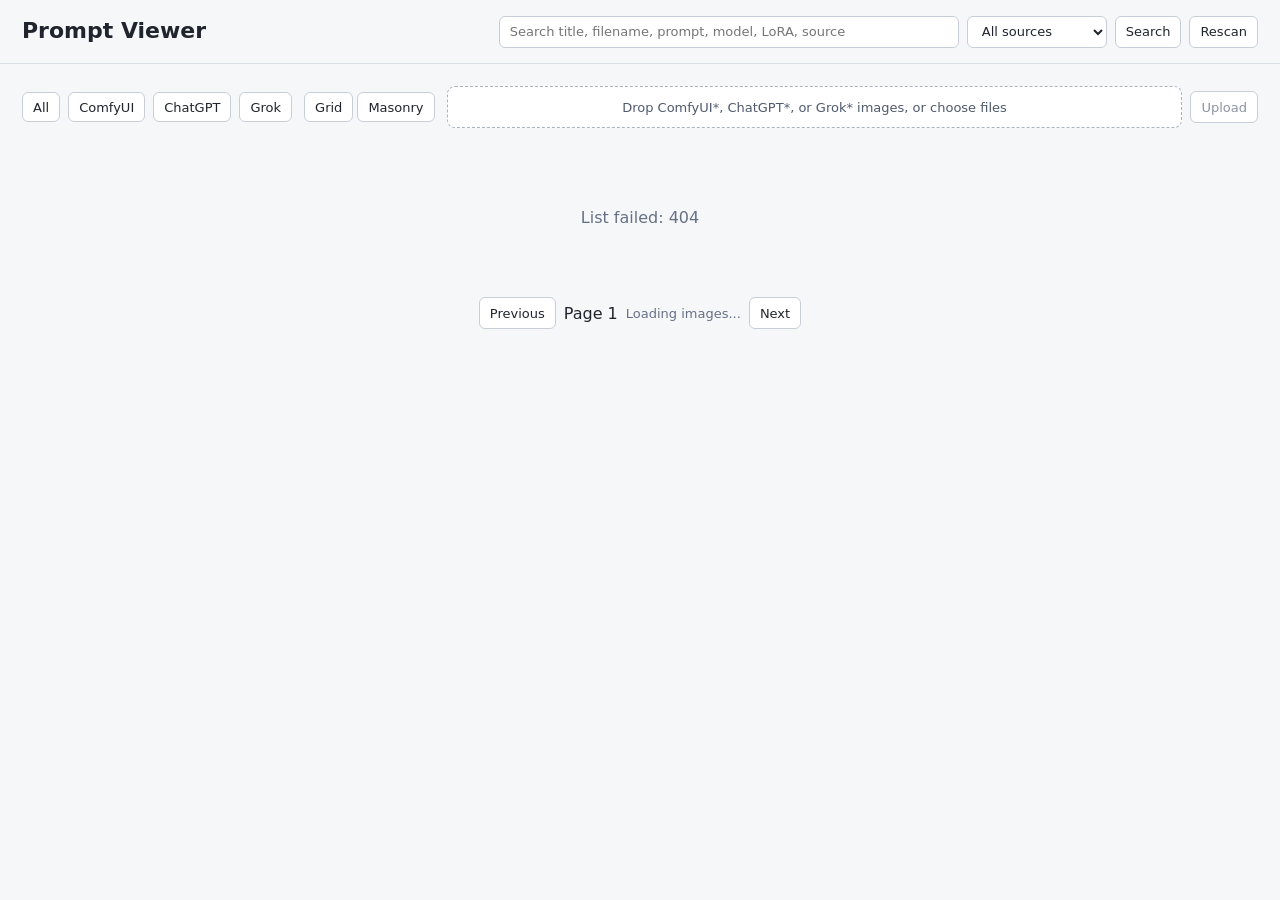
==== commit 4edc5edd: "Add Grok source support and robust image format detection" ====
--- a/static/index.html
+++ b/static/index.html
@@ -17,6 +17,7 @@
           <option value="">All sources</option>
           <option value="comfyui">comfyui</option>
           <option value="chatgpt">chatgpt</option>
+          <option value="grok">grok</option>
         </select>
         <button type="submit">Search</button>
         <button id="rescan" type="button">Rescan</button>
@@ -31,6 +32,7 @@
               <button type="button" data-source="">All</button>
               <button type="button" data-source="comfyui">ComfyUI</button>
               <button type="button" data-source="chatgpt">ChatGPT</button>
+              <button type="button" data-source="grok">Grok</button>
             </div>
             <div class="viewToggle" id="viewToggle" aria-label="Gallery view">
               <button type="button" data-view="grid" title="Grid view" aria-label="Grid view">Grid</button>
@@ -40,7 +42,7 @@
           <div class="uploadControls">
             <label class="dropZone" id="dropZone">
               <input id="fileInput" type="file" multiple accept=".png,.jpg,.jpeg,image/png,image/jpeg">
-              <span id="dropLabel">Drop ComfyUI* or ChatGPT* images, or choose files</span>
+              <span id="dropLabel">Drop ComfyUI*, ChatGPT*, or Grok* images, or choose files</span>
             </label>
             <button id="uploadButton" type="button" disabled>Upload</button>
           </div>
--- a/static/styles.css
+++ b/static/styles.css
@@ -248,6 +248,11 @@
   color: #27643b;
 }
 
+.uploadType.grok {
+  background: #fff1e3;
+  color: #9a4b00;
+}
+
 .uploadType.unknown {
   background: #ffecec;
   color: #a93b3b;
@@ -431,6 +436,11 @@
 .badge.chatgpt {
   background: #eaf7ef;
   color: #27643b;
+}
+
+.badge.grok {
+  background: #fff1e3;
+  color: #9a4b00;
 }
 
 .badge.error {
